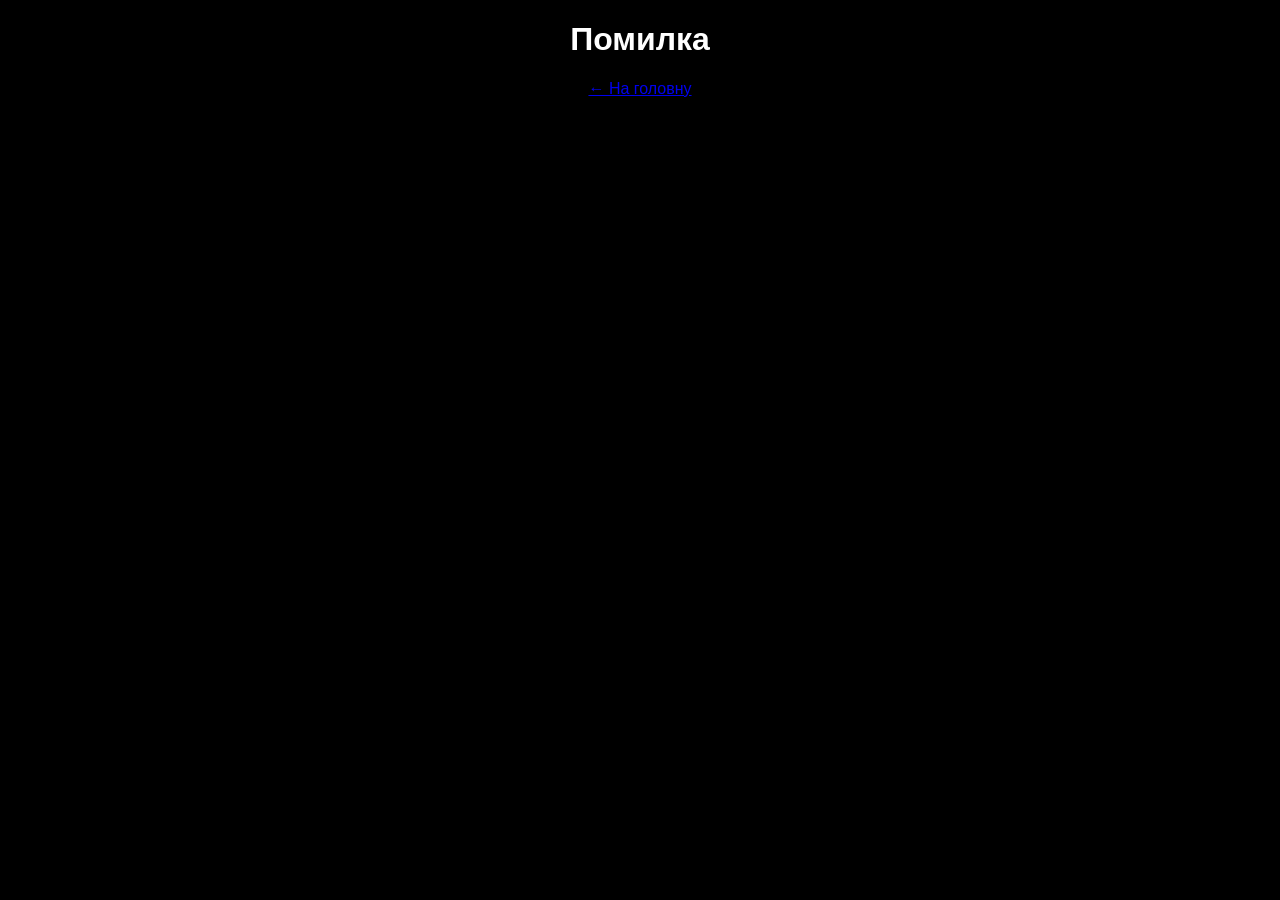
==== detail.html @ 60863867 "перша версія" ====
<!DOCTYPE html>
<html lang="uk">

<head>
    <meta charset="UTF-8">
    <meta name="viewport" content="width=device-width, initial-scale=1.0">
    <title>Zenless Zone Zero - Деталі</title>
    <link rel="stylesheet" href="style.css">
    <style>
        .agent-page {
            max-width: 1200px;
            margin: 0 auto;
            padding: 20px;
        }

        .hero-section {
            display: flex;
            gap: 40px;
            flex-wrap: wrap;
            margin-bottom: 40px;
            background: linear-gradient(135deg, #0f0f1a 0%, #08080f 100%);
            border-radius: 20px;
            padding: 30px;
            border: 1px solid #ff00ff;
        }

        .portrait-container {
            flex: 0 0 300px;
        }

        .large-portrait {
            width: 100%;
            border-radius: 20px;
            border: 3px solid #00ffff;
            box-shadow: 0 0 30px rgba(0, 255, 255, 0.4);
        }

        .stats-container {
            flex: 1;
            background: #1a1a2e;
            padding: 20px;
            border-radius: 16px;
            border: 1px solid #00ff88;
        }

        .stats-container h2 {
            color: #00ff88;
            text-align: center;
            margin-bottom: 20px;
        }

        .skills-section {
            background: #0f0f1a;
            border-radius: 20px;
            padding: 30px;
            border: 1px solid #00ffff;
            margin-bottom: 30px;
        }

        .skills-section h2 {
            color: #00ffff;
            text-align: center;
            margin-bottom: 25px;
        }

        .skill-block {
            background: #1a1a2e;
            padding: 20px;
            margin-bottom: 20px;
            border-radius: 12px;
            border-left: 5px solid #ff00ff;
        }

        .skill-block h3 {
            color: #ff00ff;
            margin-bottom: 10px;
        }

        .back-btn {
            display: inline-block;
            background: #ff00ff20;
            color: #ff00ff;
            padding: 10px 25px;
            border-radius: 40px;
            text-decoration: none;
            margin: 10px 0 20px;
            transition: all 0.3s;
            font-weight: bold;
        }

        .back-btn:hover {
            background: #ff00ff;
            color: #000;
            box-shadow: 0 0 15px #ff00ff;
        }

        .header-detail {
            display: flex;
            justify-content: space-between;
            align-items: center;
            flex-wrap: wrap;
            padding: 10px 20px;
        }

        .stat-row {
            display: flex;
            justify-content: space-between;
            padding: 8px 0;
            border-bottom: 1px solid #333;
        }

        .stat-name {
            color: #00ff88;
            font-weight: bold;
        }

        .stat-value {
            color: #ffd700;
        }
    </style>
</head>

<body id="detailBody">
    <header class="header-detail">
        <h1 id="agentName"></h1>
        <a id="backToList" class="back-btn">← Назад до списку</a>
    </header>

    <main class="agent-page">
        <section class="hero-section">
            <div class="portrait-container">
                <img id="agentImage" src="" alt="Агент" class="large-portrait">
            </div>
            <div class="stats-container">
                <h2 id="statsTitle">INFO</h2>
                <div class="stats-list" id="agentStats"></div>
            </div>
        </section>
        <section class="skills-section">
            <h2 id="skillsTitle">ОПИС</h2>
            <div id="skillsList"></div>
        </section>
        <!-- MINDSCOPES (КОНСТЕЛЯЦІЇ) -->
        <section class="mindscape-cinema-section" id="mindscapeCinemaSection" style="display: none;">
            <h2 class="cinema-title">🎬 MINDSCOPE CINEMA</h2>
            <div class="cinema-grid" id="cinemaGrid"></div>
        </section>
    </main>

    <script src="script.js"></script>
    <script>
        const urlParams = new URLSearchParams(window.location.search);
        const type = urlParams.get('type');
        const id = parseInt(urlParams.get('id'));
        // Фікс для кнопки "Назад" – повернення на ту ж вкладку
        const backBtn = document.getElementById('backToList');
        if (backBtn && type) {
            backBtn.href = `index.html?section=${type}`;
        }

        function displayItem() {
            if (!type || !id) {
                document.body.innerHTML = '<h1 style="text-align:center;">Помилка</h1><div style="text-align:center;"><a href="index.html">← На головну</a></div>';
                return;
            }

            let dataArray;
            if (type === 'agents') dataArray = agents;
            else if (type === 'wengines') dataArray = wengines;
            else if (type === 'bangboo') dataArray = bangboo;
            else if (type === 'drivediscs') dataArray = drivediscs;
            else {
                document.body.innerHTML = '<h1 style="text-align:center;">Невідомий тип</h1><div style="text-align:center;"><a href="index.html">← На головну</a></div>';
                return;
            }

            const item = dataArray.find(it => it.id === id);
            if (!item) {
                document.body.innerHTML = '<h1 style="text-align:center;">Не знайдено</h1><div style="text-align:center;"><a href="index.html">← На головну</a></div>';
                return;
            }

            // Ім'я, ранг, елемент
            let rarityClass = item.rarity === 'S' ? 'rarity-S' : (item.rarity === 'A' ? 'rarity-A' : '');
            let elementClass = '';
            if (item.element) {
                const map = { 'Ice': 'element-Ice', 'Fire': 'element-Fire', 'Electric': 'element-Electric', 'Ether': 'element-Ether', 'Physical': 'element-Physical' };
                elementClass = map[item.element] || '';
            }
            let nameHtml = item.name;
            if (item.rarity) nameHtml += ` <span class="${rarityClass}">${item.rarity}</span>`;
            if (item.element) nameHtml += ` <span class="${elementClass}">${item.element}</span>`;
            document.getElementById('agentName').innerHTML = nameHtml;
            document.getElementById('agentImage').src = item.image || 'https://via.placeholder.com/500x700?text=' + item.name;

            let statsTitle = 'INFO';
            let skillsTitle = 'ОПИС';
            let statsHtml = '';
            let skillsHtml = '';

            if (type === 'agents') {
                statsTitle = 'STATS';
                skillsTitle = '⚔️ НАВИЧКИ';
                if (item.stats) {
                    for (const [key, value] of Object.entries(item.stats)) {
                        statsHtml += `<div class="stat-row"><span class="stat-name">${key}</span><span class="stat-value">${value}</span></div>`;
                    }
                }
                if (item.skills) {
                    for (const [name, desc] of Object.entries(item.skills)) {
                        skillsHtml += `<div class="skill-block"><h3>${name}</h3><div>${desc}</div></div>`;
                    }
                }
            }
            else if (type === 'bangboo') {
                statsTitle = '📋 ІНФОРМАЦІЯ';
                skillsTitle = '🎯 НАВИЧКА';
                statsHtml = `<div class="stat-row"><span class="stat-name">Ранг</span><span class="stat-value">${item.rarity || '—'}</span></div>`;
                if (item.element) statsHtml += `<div class="stat-row"><span class="stat-name">Елемент</span><span class="stat-value">${item.element}</span></div>`;
                if (item.stats) {
                    for (const [key, value] of Object.entries(item.stats)) {
                        statsHtml += `<div class="stat-row"><span class="stat-name">${key}</span><span class="stat-value">${value}</span></div>`;
                    }
                }
                if (item.skills) {
                    if (typeof item.skills === 'string') skillsHtml = `<div class="skill-block"><p>${item.skills}</p></div>`;
                    else {
                        for (const [name, desc] of Object.entries(item.skills)) {
                            skillsHtml += `<div class="skill-block"><h3>${name}</h3><p>${desc}</p></div>`;
                        }
                    }
                }
            }
            else if (type === 'wengines') {
                statsTitle = '📊 ІНФОРМАЦІЯ';
                statsHtml = `<div class="stat-row"><span class="stat-name">Ранг</span><span class="stat-value">${item.rarity || '—'}</span></div>`;
                if (item.role) statsHtml += `<div class="stat-row"><span class="stat-name">Роль</span><span class="stat-value">${item.role}</span></div>`;

                // Показуємо всі skills як є (з HTML форматуванням)
                if (item.skills) {
                    for (const [name, desc] of Object.entries(item.skills)) {
                        skillsHtml += `<div class="skill-block"><h3>${name}</h3><div>${desc}</div></div>`;
                    }
                }
            }
            else if (type === 'drivediscs') {
                statsTitle = '📋 ІНФОРМАЦІЯ';
                skillsTitle = '🌀 ЕФЕКТИ ДИСКА';
                statsHtml = `<div class="stat-row"><span class="stat-name">Ранг</span><span class="stat-value">${item.rarity || '—'}</span></div>`;

                // Показуємо всі skills (2-Piece Set, 4-Piece Set)
                if (item.skills) {
                    for (const [name, desc] of Object.entries(item.skills)) {
                        skillsHtml += `<div class="skill-block"><h3>${name}</h3><p>${desc}</p></div>`;
                    }
                }
            }

            document.getElementById('statsTitle').innerHTML = statsTitle;
            document.getElementById('skillsTitle').innerHTML = skillsTitle;
            document.getElementById('agentStats').innerHTML = statsHtml || '<p style="color:#888;">Немає даних</p>';
            document.getElementById('skillsList').innerHTML = skillsHtml || '<p style="color:#888;">Немає даних</p>';
            // Mindscape Cinema (тільки для агентів)
            // Mindscape Cinema - попарне вирівнювання висот
            if (type === 'agents' && item.mindscapes && item.mindscapes.length === 6) {
                const cinemaSection = document.getElementById('mindscapeCinemaSection');
                const cinemaGrid = document.getElementById('cinemaGrid');
                if (cinemaSection && cinemaGrid) {
                    cinemaSection.style.display = 'block';
                    cinemaGrid.innerHTML = '';

                    // Створюємо 6 карток
                    const cards = [];
                    item.mindscapes.forEach((ms, idx) => {
                        const card = document.createElement('div');
                        card.className = 'cinema-card';
                        card.innerHTML = `
                <div class="cinema-level">MINDSCOPE ${ms.number}</div>
                <div class="cinema-name">${ms.name}</div>
                <div class="cinema-desc">${ms.desc}</div>
            `;
                        cinemaGrid.appendChild(card);
                        cards.push(card);
                    });

                    // Вирівнюємо висоту попарно: 1-2, 3-4, 5-6 (індекси 0-1, 2-3, 4-5)
                    function setPairHeights() {
                        // Скидаємо висоту перед підрахунком (щоб не накопичувалось)
                        cards.forEach(c => c.style.height = '');
                        const heights = cards.map(c => c.offsetHeight);
                        const pairs = [[0, 1], [2, 3], [4, 5]];
                        pairs.forEach(([i1, i2]) => {
                            const maxH = Math.max(heights[i1], heights[i2]);
                            cards[i1].style.height = maxH + 'px';
                            cards[i2].style.height = maxH + 'px';
                        });
                    }
                    setPairHeights();
                    window.addEventListener('load', setPairHeights);
                    setTimeout(setPairHeights, 100);
                }
            }
        }

        if (type === 'drivediscs') {
            document.getElementById('detailBody').classList.add('drivediscs-page');
        }


        displayItem();
    </script>
</body>

</html>
---- style.css ----
/* Кольори для рангів */
.rarity-S {
    color: #FFD700;
    /* золотий */
    font-weight: bold;
    text-shadow: 0 0 8px #FFD70099;
}

.rarity-A {
    color: #B266FF;
    /* фіолетовий */
    font-weight: bold;
    text-shadow: 0 0 8px #B266FF99;
}

/* Кольори для елементів */
.element-Ice {
    color: #00eaff;
    font-weight: bold;
    text-shadow: 0 0 8px #00eaff99;
}

.element-Fire {
    color: #ff3c00;
    font-weight: bold;
    text-shadow: 0 0 8px #ff3c0099;
}

.element-Electric {
    color: #00aaff;
    font-weight: bold;
    text-shadow: 0 0 8px #00aaff99;
}

.element-Ether {
    color: #b266ff;
    font-weight: bold;
    text-shadow: 0 0 8px #b266ff99;
}

.element-Physical {
    color: #ffe066;
    font-weight: bold;
    text-shadow: 0 0 8px #ffe06699;
}

body {
    font-family: Arial, sans-serif;
    margin: 0;
    padding: 0;
    background-color: #000;
    color: #fff;
    overflow-x: hidden;
}

header {
    background-color: #111;
    padding: 10px;
    text-align: center;
    border-bottom: 2px solid #ff00ff;
    /* Неон-рожевий акцент */
}

.hamburger {
    position: absolute;
    top: 10px;
    left: 10px;
    font-size: 30px;
    cursor: pointer;
    color: #00ffff;
    /* Неон-блакитний */
}

.sidebar {
    height: 100%;
    width: 0;
    position: fixed;
    z-index: 1;
    top: 0;
    left: 0;
    background-color: #222;
    overflow-x: hidden;
    transition: 0.5s;
    padding-top: 60px;
    border-right: 2px solid #00ff00;
    /* Неон-зелений */
}

.sidebar button {
    padding: 8px 8px 8px 32px;
    text-decoration: none;
    font-size: 25px;
    color: #818181;
    display: block;
    transition: 0.3s;
    background: none;
    border: none;
    cursor: pointer;
}

.sidebar button:hover {
    color: #f1f1f1;
    text-shadow: 0 0 10px #403040;
}

main {
    padding: 20px;
}

#filters {
    margin-bottom: 20px;
}

#filters select,
#filters button {
    background-color: #333;
    color: #fff;
    border: 1px solid #00ffff;
    padding: 5px;
    margin-right: 10px;
}

.grid {
    display: grid;
    grid-template-columns: repeat(auto-fill, minmax(200px, 1fr));
    gap: 20px;
}

.card {
    background-color: #111;
    border: 1px solid #ff00ff;
    padding: 10px;
    text-align: center;
    cursor: pointer;
    transition: transform 0.3s, box-shadow 0.3s;
}

.card:hover {
    transform: scale(1.05);
    box-shadow: 0 0 20px #00ff00;
}

.card h3 {
    color: #00ffff;
}

.card p {
    color: #fff;
}

.close:hover,
.close:focus {
    color: #fff;
    text-decoration: none;
    cursor: pointer;
}

.agent-stats p {
    margin: 10px 0;
    font-size: 1.1em;
}

.modal-right h2 {
    color: #00ffff;
    text-align: center;
    border-bottom: 2px solid #ff00ff;
    padding-bottom: 10px;
    margin-bottom: 20px;
}

/* Адаптивність для телефонів */
@media (max-width: 768px) {
    .modal-body {
        flex-direction: column;
    }

    .agent-portrait {
        max-width: 100%;
    }
}

/* Блоки навичок */
#modalSkills .skill {
    background: #1e1e1e;
    padding: 18px;
    margin-bottom: 18px;
    border-radius: 10px;
    border-left: 6px solid #00ff88;
}

#modalSkills .skill h4 {
    color: #ff00ff;
    margin: 0 0 10px 0;
    font-size: 1.3em;
}

/* На маленьких екранах (телефони) — стаємо в стовпчик */
@media (max-width: 850px) {
    .modal-body {
        flex-direction: column;
        min-height: auto;
    }

    .modal-left {
        flex: 0 0 auto;
        border-right: none;
        border-bottom: 1px solid #333;
    }

    .modal-right {
        padding: 20px;
    }
}

/* Кольори елементів Zenless Zone Zero */
.element-fire {
    color: #f01111;
    font-weight: bold;
    text-shadow: 0 0 8px #f0111199;
    text-decoration: none !important;
}

.element-ice {
    color: #2ccdfe;
    font-weight: bold;
    text-shadow: 0 0 8px #2ccdfe99;
}

.element-electric {
    color: #00aaff;
    font-weight: bold;
    text-shadow: 0 0 8px #00aaff99;
}

.element-ether {
    color: #b266ff;
    font-weight: bold;
    text-shadow: 0 0 8px #b266ff99;
}

.element-physical {
    color: #ffe066;
    font-weight: bold;
    text-shadow: 0 0 8px #ffe06699;
}

.element-wind {
    color: #00ffd5;
    font-weight: bold;
    text-shadow: 0 0 8px #00ffd599;
}

/* Якщо хочеш ще підкреслення */
.element-fire {
    text-decoration: underline;
}

.agent-base-stats {
    background: #1a1a1a;
    padding: 15px;
    border-radius: 10px;
    border: 1px solid #00ffff;
    margin-top: 15px;
}

.agent-base-stats h4 {
    color: #00ffff;
    margin: 0 0 12px 0;
    text-align: center;
    border-bottom: 1px solid #333;
    padding-bottom: 8px;
}

.agent-base-stats p {
    margin: 8px 0;
    font-size: 1.05em;
}

/* Повністю ховаємо блок характеристик, коли він порожній */
#modalBaseStats:empty {
    display: none;
}

/* ========== НОВИЙ СТИЛЬ КНОПОК ФІЛЬТРІВ (КОЖНА ОКРЕМО) ========== */

/* ВСІ кнопки фільтрів - базовий стиль (чорні з зеленою обводкою) */
select,
.green-select,
.filter-btn,
.faction-btn,
.filter-btn-green,
#elementButtons button,
#roleButtons button,
.factions-grid button {
    background-color: #000000 !important;
    border: 2px solid #00ff88 !important;
    border-radius: 40px !important;
    padding: 8px 20px !important;
    color: #00ff88 !important;
    font-weight: bold !important;
    cursor: pointer;
    transition: all 0.2s ease-in-out !important;
    font-family: inherit;
}

/* ПРИ НАВЕДЕННІ ТІЛЬКИ НА КОНКРЕТНУ КНОПКУ - вона стає зеленою */
select:hover,
.green-select:hover,
.filter-btn:hover,
.faction-btn:hover,
.filter-btn-green:hover,
#elementButtons button:hover,
#roleButtons button:hover,
.factions-grid button:hover {
    background-color: #00ff88 !important;
    color: #000000 !important;
    border-color: #00ff88 !important;
    box-shadow: 0 0 12px rgba(0, 255, 136, 0.6) !important;
}

/* АКТИВНА/ВИБРАНА кнопка - теж зелена */
select.active,
.green-select.active,
.filter-btn.active,
.faction-btn.active,
.filter-btn-green.active,
#elementButtons button.active,
#roleButtons button.active,
.factions-grid button.active {
    background-color: #00ff88 !important;
    color: #000000 !important;
    border-color: #00ff88 !important;
    box-shadow: 0 0 12px rgba(0, 255, 136, 0.6) !important;
}

/* ДОДАТКОВО: гарантуємо, що контейнери не впливають на кнопки */
#elementButtons,
#roleButtons,
.factions-grid,
.filter-group {
    display: flex;
    flex-wrap: wrap;
    gap: 12px;
}

/* Забороняємо фону контейнера впливати на кнопки */
#elementButtons:hover button:not(:hover),
#roleButtons:hover button:not(:hover),
.factions-grid:hover button:not(:hover) {
    background-color: #000000 !important;
    color: #00ff88 !important;
}

/* ========== СТИЛІ ДЛЯ СТОРІНКИ ДЕТАЛЕЙ (detail.html) ========== */
.agent-page {
    max-width: 1200px;
    margin: 0 auto;
    padding: 20px;
}

.hero-section {
    display: flex;
    gap: 40px;
    flex-wrap: wrap;
    margin-bottom: 40px;
    background: linear-gradient(135deg, #0f0f1a 0%, #08080f 100%);
    border-radius: 20px;
    padding: 30px;
    border: 1px solid #ff00ff;
}

.portrait-container {
    flex: 0 0 300px;
}

.large-portrait {
    width: 100%;
    border-radius: 20px;
    border: 3px solid #00ffff;
    box-shadow: 0 0 30px rgba(0, 255, 255, 0.4);
}

.stats-container {
    flex: 1;
    background: #1a1a2e;
    padding: 20px;
    border-radius: 16px;
    border: 1px solid #00ff88;
}

.stats-container h2 {
    color: #00ff88;
    text-align: center;
    margin-bottom: 20px;
}

.stats-list p {
    padding: 8px 0;
    border-bottom: 1px solid #333;
    font-size: 1.1em;
}

.skills-section {
    background: #0f0f1a;
    border-radius: 20px;
    padding: 30px;
    border: 1px solid #00ffff;
}

.skills-section h2 {
    color: #00ffff;
    text-align: center;
    margin-bottom: 25px;
}

.skill-block {
    background: #1a1a2e;
    padding: 20px;
    margin-bottom: 20px;
    border-radius: 12px;
    border-left: 5px solid #ff00ff;
}

.skill-block h3 {
    color: #ff00ff;
    margin-bottom: 10px;
}

.back-btn {
    display: inline-block;
    background: #ff00ff20;
    color: #ff00ff;
    padding: 8px 20px;
    border-radius: 30px;
    text-decoration: none;
    margin-top: 10px;
    transition: all 0.3s;
}

.back-btn:hover {
    background: #ff00ff;
    color: #000;
    box-shadow: 0 0 15px #ff00ff;
}

/* Ховаємо зелений квадрат (stats-container) тільки для драйв-дисків */
.drivediscs-page .stats-container {
    display: none;
}

/* Прибираємо тільки зовнішні рамки */
.large-portrait,
.stats-container,
.skills-section {
    border: none !important;
    box-shadow: none !important;
}

/* Залишаємо внутрішні лінії в статах */
.stat-row {
    border-bottom: 1px solid #333;
}

/* ========== ОЧИЩЕННЯ СТОРІНКИ ДЕТАЛЕЙ ========== */

/* Прибираємо всі зовнішні рамки */
.large-portrait,
.stats-container,
.skills-section,
.hero-section {
    border: none !important;
    box-shadow: none !important;
}

/* Прибираємо подвійний фон у навичках */
.skills-section {
    background: transparent !important;
}

/* Фон для блоків навичок залишаємо, але без рамок */
.skill-block {
    background: #1a1a2e !important;
    border-left: none !important;
    border-radius: 12px !important;
}

/* Додаємо розділову лінію між верхом і низом */
.hero-section {
    border-bottom: 2px solid #ff00ff !important;
    margin-bottom: 30px !important;
    border-radius: 20px 20px 0 0 !important;
}

/* ========== ВИДІЛЕННЯ СЛІВ ЖИРНИМ БІЛИМ ========== */
.highlight-white {
    color: #ffffff !important;
    font-weight: bold !important;
}

/* MINDSCOPE CINEMA (СТАТИЧНІ КАРТКИ) */
.mindscape-cinema-section {
    background: #0f0f1a;
    border-radius: 20px;
    padding: 25px;
    margin-top: 40px;
    border: 1px solid #ffd70020;
}

.cinema-title {
    color: #ffd700;
    text-align: center;
    font-size: 1.6em;
    letter-spacing: 2px;
    margin-bottom: 25px;
    text-shadow: 0 0 8px #ffd70066;
}

.cinema-card {
    background: #1a1a2e;
    border-radius: 12px;
    padding: 15px;
    border-left: 4px solid #ffd700;
    transition: all 0.2s ease;
}

.cinema-card:hover {
    background: #222240;
    transform: translateY(-2px);
}

.cinema-level {
    color: #ffd700;
    font-size: 0.8em;
    font-weight: bold;
    letter-spacing: 1px;
    margin-bottom: 8px;
    opacity: 0.8;
}

.cinema-name {
    color: #00ffff;
    font-size: 1.1em;
    font-weight: bold;
    margin-bottom: 8px;
}

.cinema-desc {
    color: #aaa;
    font-size: 0.85em;
    line-height: 1.4;
}

@media (max-width: 768px) {
    .cinema-grid {
        flex-direction: column !important;
    }
}

/* ========== ВИРІВНЮВАННЯ КАРТОК КОНСТЕЛЯЦІЙ ========== */
.mindscape-cinema-section .cinema-grid {
    display: flex;
    gap: 20px;
    justify-content: space-between;
    align-items: stretch;
}

.cinema-grid>div {
    display: flex;
    flex-direction: column;
    gap: 15px;
    flex: 1;
}

.cinema-card {
    background: #1a1a2e;
    border-radius: 12px;
    padding: 15px;
    border-left: 4px solid #ffd700;
    transition: all 0.2s ease;
    height: 100%;
    display: flex;
    flex-direction: column;
}

.cinema-desc {
    color: #f0f0f0 !important;
    /* яскраво-білий замість сірого */
    font-size: 0.85em;
    line-height: 1.4;
    flex: 1;
}

/* Картки мають однакову ширину, висоту задасть JS */
.cinema-card {
    background: #1a1a2e;
    border-radius: 12px;
    padding: 15px;
    border-left: 4px solid #ffd700;
    display: flex;
    flex-direction: column;
    width: 100%;
    box-sizing: border-box;
    transition: all 0.2s ease;
}

.cinema-card:hover {
    background: #222240;
    transform: translateY(-2px);
}

.cinema-level {
    color: #ffd700;
    font-size: 0.8em;
    font-weight: bold;
    margin-bottom: 8px;
}

.cinema-name {
    color: #00ffff;
    font-size: 1.1em;
    font-weight: bold;
    margin-bottom: 8px;
}

.cinema-desc {
    color: #ffffff;
    font-size: 0.85em;
    line-height: 1.4;
    flex-grow: 1;
}

/* ========== MINDSCOPE CINEMA - ДВІ КОЛОНКИ ========== */
.cinema-grid,
#cinemaGrid {
    display: grid;
    grid-template-columns: repeat(2, 1fr);
    gap: 20px;
    align-items: stretch;
}

.cinema-card {
    background: #1a1a2e;
    border-radius: 12px;
    padding: 15px;
    border-left: 4px solid #ffd700;
    width: 100%;
    box-sizing: border-box;
    transition: all 0.2s ease;
    display: flex;
    flex-direction: column;
    height: 100%;
    /* Вирівнює висоту в рядку */
}

.cinema-card:hover {
    background: #222240;
    transform: translateY(-2px);
}

.cinema-level {
    color: #ffd700;
    font-size: 0.8em;
    font-weight: bold;
    margin-bottom: 8px;
}

.cinema-name {
    color: #00ffff;
    font-size: 1.1em;
    font-weight: bold;
    margin-bottom: 8px;
}

.cinema-desc {
    color: #ffffff;
    font-size: 0.85em;
    line-height: 1.4;
}

/* ========== СТИЛЬ НАВИЧОК ЯК НА GACHABASE (СМУЖКА ЗВЕРХУ) ========== */
.skill-block {
    background: #1a1a2e;
    border-radius: 12px;
    padding: 16px 20px;
    margin-bottom: 24px;
    border-top: 4px solid #ff00ff;
    /* жирна смужка зверху, а не зліва */
    transition: all 0.2s ease;
}

.skill-block h3 {
    color: #ff00ff;
    font-size: 1.2rem;
    font-weight: bold;
    margin: 0 0 12px 0;
    letter-spacing: 0.5px;
}

.skill-block p,
.skill-block div {
    color: #e0e0e0;
    font-size: 0.95rem;
    line-height: 1.5;
    margin: 0;
}

/* Ефект при наведенні (необов'язково) */
.skill-block:hover {
    background: #222240;
    transform: translateY(-2px);
}
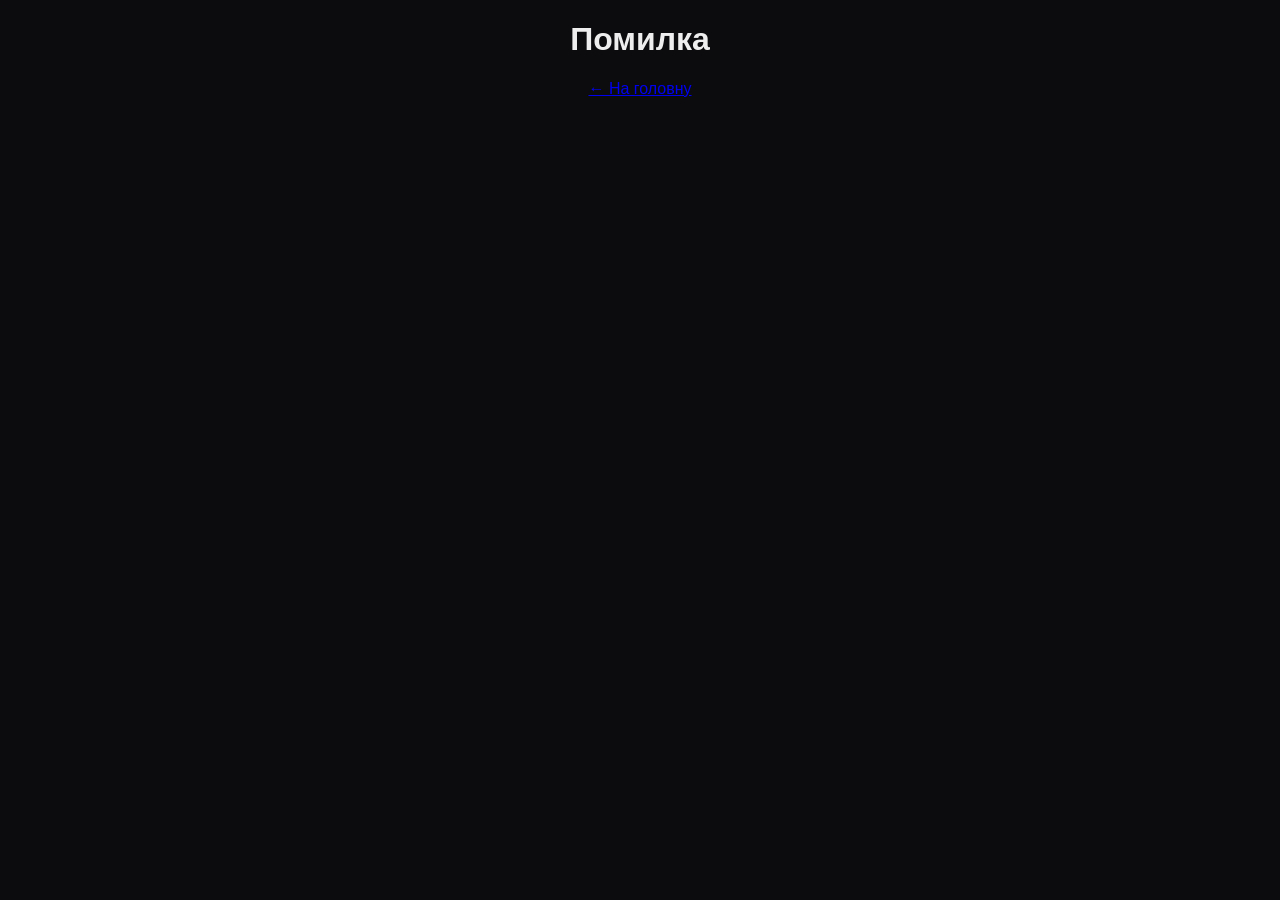
==== commit 042c45b9: "Add files via upload" ====
--- a/detail.html
+++ b/detail.html
@@ -6,123 +6,12 @@
     <meta name="viewport" content="width=device-width, initial-scale=1.0">
     <title>Zenless Zone Zero - Деталі</title>
     <link rel="stylesheet" href="style.css">
-    <style>
-        .agent-page {
-            max-width: 1200px;
-            margin: 0 auto;
-            padding: 20px;
-        }
-
-        .hero-section {
-            display: flex;
-            gap: 40px;
-            flex-wrap: wrap;
-            margin-bottom: 40px;
-            background: linear-gradient(135deg, #0f0f1a 0%, #08080f 100%);
-            border-radius: 20px;
-            padding: 30px;
-            border: 1px solid #ff00ff;
-        }
-
-        .portrait-container {
-            flex: 0 0 300px;
-        }
-
-        .large-portrait {
-            width: 100%;
-            border-radius: 20px;
-            border: 3px solid #00ffff;
-            box-shadow: 0 0 30px rgba(0, 255, 255, 0.4);
-        }
-
-        .stats-container {
-            flex: 1;
-            background: #1a1a2e;
-            padding: 20px;
-            border-radius: 16px;
-            border: 1px solid #00ff88;
-        }
-
-        .stats-container h2 {
-            color: #00ff88;
-            text-align: center;
-            margin-bottom: 20px;
-        }
-
-        .skills-section {
-            background: #0f0f1a;
-            border-radius: 20px;
-            padding: 30px;
-            border: 1px solid #00ffff;
-            margin-bottom: 30px;
-        }
-
-        .skills-section h2 {
-            color: #00ffff;
-            text-align: center;
-            margin-bottom: 25px;
-        }
-
-        .skill-block {
-            background: #1a1a2e;
-            padding: 20px;
-            margin-bottom: 20px;
-            border-radius: 12px;
-            border-left: 5px solid #ff00ff;
-        }
-
-        .skill-block h3 {
-            color: #ff00ff;
-            margin-bottom: 10px;
-        }
-
-        .back-btn {
-            display: inline-block;
-            background: #ff00ff20;
-            color: #ff00ff;
-            padding: 10px 25px;
-            border-radius: 40px;
-            text-decoration: none;
-            margin: 10px 0 20px;
-            transition: all 0.3s;
-            font-weight: bold;
-        }
-
-        .back-btn:hover {
-            background: #ff00ff;
-            color: #000;
-            box-shadow: 0 0 15px #ff00ff;
-        }
-
-        .header-detail {
-            display: flex;
-            justify-content: space-between;
-            align-items: center;
-            flex-wrap: wrap;
-            padding: 10px 20px;
-        }
-
-        .stat-row {
-            display: flex;
-            justify-content: space-between;
-            padding: 8px 0;
-            border-bottom: 1px solid #333;
-        }
-
-        .stat-name {
-            color: #00ff88;
-            font-weight: bold;
-        }
-
-        .stat-value {
-            color: #ffd700;
-        }
-    </style>
 </head>
 
 <body id="detailBody">
-    <header class="header-detail">
-        <h1 id="agentName"></h1>
+    <header class="header-detail"
+        style="display: flex; justify-content: space-between; align-items: center; flex-wrap: wrap;">
+        <h1 id="agentName" style="margin: 0;"></h1>
         <a id="backToList" class="back-btn">← Назад до списку</a>
     </header>
 
@@ -134,13 +23,13 @@
             <div class="stats-container">
                 <h2 id="statsTitle">INFO</h2>
                 <div class="stats-list" id="agentStats"></div>
+                <div id="wengineEffect" style="margin-top: 20px;"></div>
             </div>
         </section>
-        <section class="skills-section">
+        <section class="skills-section" id="skillsSection">
             <h2 id="skillsTitle">ОПИС</h2>
             <div id="skillsList"></div>
         </section>
-        <!-- MINDSCOPES (КОНСТЕЛЯЦІЇ) -->
         <section class="mindscape-cinema-section" id="mindscapeCinemaSection" style="display: none;">
             <h2 class="cinema-title">🎬 MINDSCOPE CINEMA</h2>
             <div class="cinema-grid" id="cinemaGrid"></div>
@@ -152,7 +41,7 @@
         const urlParams = new URLSearchParams(window.location.search);
         const type = urlParams.get('type');
         const id = parseInt(urlParams.get('id'));
-        // Фікс для кнопки "Назад" – повернення на ту ж вкладку
+
         const backBtn = document.getElementById('backToList');
         if (backBtn && type) {
             backBtn.href = `index.html?section=${type}`;
@@ -197,6 +86,10 @@
             let skillsTitle = 'ОПИС';
             let statsHtml = '';
             let skillsHtml = '';
+            let wengineEffectHtml = '';
+
+            const skillsSection = document.getElementById('skillsSection');
+            const wengineEffectDiv = document.getElementById('wengineEffect');
 
             if (type === 'agents') {
                 statsTitle = 'STATS';
@@ -211,6 +104,8 @@
                         skillsHtml += `<div class="skill-block"><h3>${name}</h3><div>${desc}</div></div>`;
                     }
                 }
+                skillsSection.style.display = 'block';
+                wengineEffectDiv.style.display = 'none';
             }
             else if (type === 'bangboo') {
                 statsTitle = '📋 ІНФОРМАЦІЯ';
@@ -230,62 +125,73 @@
                         }
                     }
                 }
+                skillsSection.style.display = 'block';
+                wengineEffectDiv.style.display = 'none';
             }
             else if (type === 'wengines') {
-                statsTitle = '📊 ІНФОРМАЦІЯ';
-                statsHtml = `<div class="stat-row"><span class="stat-name">Ранг</span><span class="stat-value">${item.rarity || '—'}</span></div>`;
-                if (item.role) statsHtml += `<div class="stat-row"><span class="stat-name">Роль</span><span class="stat-value">${item.role}</span></div>`;
-
-                // Показуємо всі skills як є (з HTML форматуванням)
+                statsTitle = '📊 STATS & EFFECT';
+                if (item.stats && Object.keys(item.stats).length > 0) {
+                    for (const [key, value] of Object.entries(item.stats)) {
+                        statsHtml += `<div class="stat-row"><span class="stat-name">${key}</span><span class="stat-value">${value}</span></div>`;
+                    }
+                } else {
+                    statsHtml = '<p style="color:#888;">Немає даних</p>';
+                }
                 if (item.skills) {
                     for (const [name, desc] of Object.entries(item.skills)) {
-                        skillsHtml += `<div class="skill-block"><h3>${name}</h3><div>${desc}</div></div>`;
-                    }
+                        wengineEffectHtml += `<div class="skill-block"><h3>${name}</h3><div>${desc}</div></div>`;
+                    }
+                }
+                skillsSection.style.display = 'none';
+                wengineEffectDiv.style.display = 'block';
+                if (item.role) {
+                    const agentNameElem = document.getElementById('agentName');
+                    agentNameElem.innerHTML += ` <span style="color: var(--accent); font-weight: 600; font-size: inherit;">${item.role}</span>`;
                 }
             }
             else if (type === 'drivediscs') {
-                statsTitle = '📋 ІНФОРМАЦІЯ';
-                skillsTitle = '🌀 ЕФЕКТИ ДИСКА';
-                statsHtml = `<div class="stat-row"><span class="stat-name">Ранг</span><span class="stat-value">${item.rarity || '—'}</span></div>`;
-
-                // Показуємо всі skills (2-Piece Set, 4-Piece Set)
+                // Драйв-диски: ефекти показуємо в правій колонці (stats-container), а окрему секцію ховаємо
+                statsTitle = '🌀 ЕФЕКТИ ДИСКА';
+                skillsTitle = '';
+                statsHtml = '';
                 if (item.skills) {
                     for (const [name, desc] of Object.entries(item.skills)) {
-                        skillsHtml += `<div class="skill-block"><h3>${name}</h3><p>${desc}</p></div>`;
-                    }
-                }
+                        statsHtml += `<div class="skill-block"><h3>${name}</h3><p>${desc}</p></div>`;
+                    }
+                } else {
+                    statsHtml = '<p style="color:#888;">Ефекти відсутні</p>';
+                }
+                skillsHtml = ''; // нічого в нижній секції
+                skillsSection.style.display = 'none';
+                wengineEffectDiv.style.display = 'none';
             }
 
             document.getElementById('statsTitle').innerHTML = statsTitle;
             document.getElementById('skillsTitle').innerHTML = skillsTitle;
             document.getElementById('agentStats').innerHTML = statsHtml || '<p style="color:#888;">Немає даних</p>';
-            document.getElementById('skillsList').innerHTML = skillsHtml || '<p style="color:#888;">Немає даних</p>';
+            document.getElementById('skillsList').innerHTML = skillsHtml || '';
+            if (wengineEffectDiv) wengineEffectDiv.innerHTML = wengineEffectHtml;
+
             // Mindscape Cinema (тільки для агентів)
-            // Mindscape Cinema - попарне вирівнювання висот
             if (type === 'agents' && item.mindscapes && item.mindscapes.length === 6) {
                 const cinemaSection = document.getElementById('mindscapeCinemaSection');
                 const cinemaGrid = document.getElementById('cinemaGrid');
                 if (cinemaSection && cinemaGrid) {
                     cinemaSection.style.display = 'block';
                     cinemaGrid.innerHTML = '';
-
-                    // Створюємо 6 карток
                     const cards = [];
-                    item.mindscapes.forEach((ms, idx) => {
+                    item.mindscapes.forEach((ms) => {
                         const card = document.createElement('div');
                         card.className = 'cinema-card';
                         card.innerHTML = `
-                <div class="cinema-level">MINDSCOPE ${ms.number}</div>
-                <div class="cinema-name">${ms.name}</div>
-                <div class="cinema-desc">${ms.desc}</div>
-            `;
+                            <div class="cinema-level">MINDSCOPE ${ms.number}</div>
+                            <div class="cinema-name">${ms.name}</div>
+                            <div class="cinema-desc">${ms.desc}</div>
+                        `;
                         cinemaGrid.appendChild(card);
                         cards.push(card);
                     });
-
-                    // Вирівнюємо висоту попарно: 1-2, 3-4, 5-6 (індекси 0-1, 2-3, 4-5)
                     function setPairHeights() {
-                        // Скидаємо висоту перед підрахунком (щоб не накопичувалось)
                         cards.forEach(c => c.style.height = '');
                         const heights = cards.map(c => c.offsetHeight);
                         const pairs = [[0, 1], [2, 3], [4, 5]];
@@ -306,7 +212,6 @@
             document.getElementById('detailBody').classList.add('drivediscs-page');
         }
 
-
         displayItem();
     </script>
 </body>
--- a/style.css
+++ b/style.css
@@ -1,125 +1,132 @@
-/* Кольори для рангів */
-.rarity-S {
-    color: #FFD700;
-    /* золотий */
-    font-weight: bold;
-    text-shadow: 0 0 8px #FFD70099;
-}
-
-.rarity-A {
-    color: #B266FF;
-    /* фіолетовий */
-    font-weight: bold;
-    text-shadow: 0 0 8px #B266FF99;
-}
-
-/* Кольори для елементів */
-.element-Ice {
-    color: #00eaff;
-    font-weight: bold;
-    text-shadow: 0 0 8px #00eaff99;
-}
-
-.element-Fire {
-    color: #ff3c00;
-    font-weight: bold;
-    text-shadow: 0 0 8px #ff3c0099;
-}
-
-.element-Electric {
-    color: #00aaff;
-    font-weight: bold;
-    text-shadow: 0 0 8px #00aaff99;
-}
-
-.element-Ether {
-    color: #b266ff;
-    font-weight: bold;
-    text-shadow: 0 0 8px #b266ff99;
-}
-
-.element-Physical {
-    color: #ffe066;
-    font-weight: bold;
-    text-shadow: 0 0 8px #ffe06699;
+/* ========== НОВА ПАЛІТРА (тепла темна + м'який зелений) ========== */
+:root {
+    --bg-primary: #0c0c0e;
+    --bg-secondary: #141417;
+    --bg-tertiary: #1e1e22;
+    --border: #2a2a2f;
+    --accent: #5abf8a;
+    --accent-dark: #3d9b6a;
+    --text-primary: #eeeeee;
+    --text-secondary: #a8a8b2;
+    --text-gold: #d4b85a;
+    --text-purple: #b87cd4;
+}
+
+* {
+    box-sizing: border-box;
 }
 
 body {
-    font-family: Arial, sans-serif;
+    font-family: 'Inter', 'Segoe UI', Arial, sans-serif;
     margin: 0;
     padding: 0;
-    background-color: #000;
-    color: #fff;
+    background-color: var(--bg-primary);
+    color: var(--text-primary);
     overflow-x: hidden;
 }
 
+/* Хедер */
 header {
-    background-color: #111;
-    padding: 10px;
+    background-color: var(--bg-secondary);
+    padding: 16px;
     text-align: center;
-    border-bottom: 2px solid #ff00ff;
-    /* Неон-рожевий акцент */
-}
-
+    border-bottom: 1px solid var(--border);
+}
+
+header h1 {
+    margin: 0;
+    font-size: 1.8rem;
+    font-weight: 500;
+    letter-spacing: 1px;
+}
+
+/* Гамбургер */
 .hamburger {
     position: absolute;
-    top: 10px;
-    left: 10px;
-    font-size: 30px;
-    cursor: pointer;
-    color: #00ffff;
-    /* Неон-блакитний */
-}
-
+    top: 15px;
+    left: 20px;
+    font-size: 28px;
+    cursor: pointer;
+    color: var(--text-secondary);
+    transition: color 0.2s;
+}
+
+.hamburger:hover {
+    color: var(--accent);
+}
+
+/* Сайдбар */
 .sidebar {
     height: 100%;
     width: 0;
     position: fixed;
-    z-index: 1;
+    z-index: 100;
     top: 0;
     left: 0;
-    background-color: #222;
+    background-color: var(--bg-secondary);
     overflow-x: hidden;
-    transition: 0.5s;
+    transition: 0.3s;
     padding-top: 60px;
-    border-right: 2px solid #00ff00;
-    /* Неон-зелений */
+    border-right: 1px solid var(--border);
 }
 
 .sidebar button {
-    padding: 8px 8px 8px 32px;
-    text-decoration: none;
-    font-size: 25px;
-    color: #818181;
+    padding: 12px 24px;
+    font-size: 1.2rem;
+    color: var(--text-secondary);
     display: block;
-    transition: 0.3s;
     background: none;
     border: none;
-    cursor: pointer;
+    width: 100%;
+    text-align: left;
+    cursor: pointer;
+    transition: all 0.2s;
 }
 
 .sidebar button:hover {
-    color: #f1f1f1;
-    text-shadow: 0 0 10px #403040;
-}
-
+    color: var(--accent);
+    background-color: var(--bg-tertiary);
+}
+
+/* Основний контент */
 main {
-    padding: 20px;
-}
-
+    padding: 24px;
+    max-width: 1400px;
+    margin: 0 auto;
+}
+
+/* Фільтри */
 #filters {
-    margin-bottom: 20px;
-}
-
-#filters select,
-#filters button {
-    background-color: #333;
-    color: #fff;
-    border: 1px solid #00ffff;
-    padding: 5px;
-    margin-right: 10px;
-}
-
+    background-color: var(--bg-secondary);
+    padding: 16px 24px;
+    border-radius: 12px;
+    margin-bottom: 32px;
+    border: 1px solid var(--border);
+}
+
+#filters h2 {
+    margin-top: 0;
+    margin-bottom: 16px;
+    font-size: 1.2rem;
+    font-weight: 500;
+    color: var(--text-secondary);
+}
+
+#filters select {
+    background-color: var(--bg-tertiary);
+    color: var(--text-primary);
+    border: 1px solid var(--border);
+    padding: 8px 12px;
+    border-radius: 8px;
+    margin-right: 12px;
+    cursor: pointer;
+}
+
+#filters select:hover {
+    border-color: var(--accent);
+}
+
+/* Сітка карток */
 .grid {
     display: grid;
     grid-template-columns: repeat(auto-fill, minmax(200px, 1fr));
@@ -127,231 +134,34 @@
 }
 
 .card {
-    background-color: #111;
-    border: 1px solid #ff00ff;
-    padding: 10px;
+    background-color: var(--bg-secondary);
+    border-radius: 16px;
+    padding: 16px;
     text-align: center;
     cursor: pointer;
-    transition: transform 0.3s, box-shadow 0.3s;
+    transition: transform 0.2s, box-shadow 0.2s;
+    border: 1px solid var(--border);
 }
 
 .card:hover {
-    transform: scale(1.05);
-    box-shadow: 0 0 20px #00ff00;
+    transform: translateY(-4px);
+    box-shadow: 0 12px 20px rgba(0, 0, 0, 0.4);
+    border-color: var(--accent);
 }
 
 .card h3 {
-    color: #00ffff;
+    margin: 12px 0 8px;
+    font-size: 1.1rem;
+    font-weight: 600;
 }
 
 .card p {
-    color: #fff;
-}
-
-.close:hover,
-.close:focus {
-    color: #fff;
-    text-decoration: none;
-    cursor: pointer;
-}
-
-.agent-stats p {
-    margin: 10px 0;
-    font-size: 1.1em;
-}
-
-.modal-right h2 {
-    color: #00ffff;
-    text-align: center;
-    border-bottom: 2px solid #ff00ff;
-    padding-bottom: 10px;
-    margin-bottom: 20px;
-}
-
-/* Адаптивність для телефонів */
-@media (max-width: 768px) {
-    .modal-body {
-        flex-direction: column;
-    }
-
-    .agent-portrait {
-        max-width: 100%;
-    }
-}
-
-/* Блоки навичок */
-#modalSkills .skill {
-    background: #1e1e1e;
-    padding: 18px;
-    margin-bottom: 18px;
-    border-radius: 10px;
-    border-left: 6px solid #00ff88;
-}
-
-#modalSkills .skill h4 {
-    color: #ff00ff;
-    margin: 0 0 10px 0;
-    font-size: 1.3em;
-}
-
-/* На маленьких екранах (телефони) — стаємо в стовпчик */
-@media (max-width: 850px) {
-    .modal-body {
-        flex-direction: column;
-        min-height: auto;
-    }
-
-    .modal-left {
-        flex: 0 0 auto;
-        border-right: none;
-        border-bottom: 1px solid #333;
-    }
-
-    .modal-right {
-        padding: 20px;
-    }
-}
-
-/* Кольори елементів Zenless Zone Zero */
-.element-fire {
-    color: #f01111;
-    font-weight: bold;
-    text-shadow: 0 0 8px #f0111199;
-    text-decoration: none !important;
-}
-
-.element-ice {
-    color: #2ccdfe;
-    font-weight: bold;
-    text-shadow: 0 0 8px #2ccdfe99;
-}
-
-.element-electric {
-    color: #00aaff;
-    font-weight: bold;
-    text-shadow: 0 0 8px #00aaff99;
-}
-
-.element-ether {
-    color: #b266ff;
-    font-weight: bold;
-    text-shadow: 0 0 8px #b266ff99;
-}
-
-.element-physical {
-    color: #ffe066;
-    font-weight: bold;
-    text-shadow: 0 0 8px #ffe06699;
-}
-
-.element-wind {
-    color: #00ffd5;
-    font-weight: bold;
-    text-shadow: 0 0 8px #00ffd599;
-}
-
-/* Якщо хочеш ще підкреслення */
-.element-fire {
-    text-decoration: underline;
-}
-
-.agent-base-stats {
-    background: #1a1a1a;
-    padding: 15px;
-    border-radius: 10px;
-    border: 1px solid #00ffff;
-    margin-top: 15px;
-}
-
-.agent-base-stats h4 {
-    color: #00ffff;
-    margin: 0 0 12px 0;
-    text-align: center;
-    border-bottom: 1px solid #333;
-    padding-bottom: 8px;
-}
-
-.agent-base-stats p {
-    margin: 8px 0;
-    font-size: 1.05em;
-}
-
-/* Повністю ховаємо блок характеристик, коли він порожній */
-#modalBaseStats:empty {
-    display: none;
-}
-
-/* ========== НОВИЙ СТИЛЬ КНОПОК ФІЛЬТРІВ (КОЖНА ОКРЕМО) ========== */
-
-/* ВСІ кнопки фільтрів - базовий стиль (чорні з зеленою обводкою) */
-select,
-.green-select,
-.filter-btn,
-.faction-btn,
-.filter-btn-green,
-#elementButtons button,
-#roleButtons button,
-.factions-grid button {
-    background-color: #000000 !important;
-    border: 2px solid #00ff88 !important;
-    border-radius: 40px !important;
-    padding: 8px 20px !important;
-    color: #00ff88 !important;
-    font-weight: bold !important;
-    cursor: pointer;
-    transition: all 0.2s ease-in-out !important;
-    font-family: inherit;
-}
-
-/* ПРИ НАВЕДЕННІ ТІЛЬКИ НА КОНКРЕТНУ КНОПКУ - вона стає зеленою */
-select:hover,
-.green-select:hover,
-.filter-btn:hover,
-.faction-btn:hover,
-.filter-btn-green:hover,
-#elementButtons button:hover,
-#roleButtons button:hover,
-.factions-grid button:hover {
-    background-color: #00ff88 !important;
-    color: #000000 !important;
-    border-color: #00ff88 !important;
-    box-shadow: 0 0 12px rgba(0, 255, 136, 0.6) !important;
-}
-
-/* АКТИВНА/ВИБРАНА кнопка - теж зелена */
-select.active,
-.green-select.active,
-.filter-btn.active,
-.faction-btn.active,
-.filter-btn-green.active,
-#elementButtons button.active,
-#roleButtons button.active,
-.factions-grid button.active {
-    background-color: #00ff88 !important;
-    color: #000000 !important;
-    border-color: #00ff88 !important;
-    box-shadow: 0 0 12px rgba(0, 255, 136, 0.6) !important;
-}
-
-/* ДОДАТКОВО: гарантуємо, що контейнери не впливають на кнопки */
-#elementButtons,
-#roleButtons,
-.factions-grid,
-.filter-group {
-    display: flex;
-    flex-wrap: wrap;
-    gap: 12px;
-}
-
-/* Забороняємо фону контейнера впливати на кнопки */
-#elementButtons:hover button:not(:hover),
-#roleButtons:hover button:not(:hover),
-.factions-grid:hover button:not(:hover) {
-    background-color: #000000 !important;
-    color: #00ff88 !important;
-}
-
-/* ========== СТИЛІ ДЛЯ СТОРІНКИ ДЕТАЛЕЙ (detail.html) ========== */
+    margin: 6px 0;
+    font-size: 0.85rem;
+    color: var(--text-secondary);
+}
+
+/* Сторінка деталей */
 .agent-page {
     max-width: 1200px;
     margin: 0 auto;
@@ -362,350 +172,560 @@
     display: flex;
     gap: 40px;
     flex-wrap: wrap;
-    margin-bottom: 40px;
-    background: linear-gradient(135deg, #0f0f1a 0%, #08080f 100%);
-    border-radius: 20px;
-    padding: 30px;
-    border: 1px solid #ff00ff;
+    background: var(--bg-secondary);
+    border-radius: 24px;
+    padding: 32px;
+    margin-bottom: 32px;
+    border: 1px solid var(--border);
 }
 
 .portrait-container {
-    flex: 0 0 300px;
+    flex: 0 0 280px;
 }
 
 .large-portrait {
     width: 100%;
     border-radius: 20px;
-    border: 3px solid #00ffff;
-    box-shadow: 0 0 30px rgba(0, 255, 255, 0.4);
+    border: 2px solid var(--accent);
+    background: var(--bg-tertiary);
 }
 
 .stats-container {
     flex: 1;
-    background: #1a1a2e;
+    background: var(--bg-tertiary);
     padding: 20px;
-    border-radius: 16px;
-    border: 1px solid #00ff88;
+    border-radius: 20px;
 }
 
 .stats-container h2 {
-    color: #00ff88;
+    color: var(--accent);
+    margin-top: 0;
+    margin-bottom: 16px;
+    font-size: 1.4rem;
+    font-weight: 500;
+}
+
+.stat-row {
+    display: flex;
+    justify-content: space-between;
+    padding: 8px 0;
+    border-bottom: 1px solid var(--border);
+}
+
+.stat-name {
+    color: var(--accent);
+    font-weight: 500;
+}
+
+.stat-value {
+    color: var(--text-gold);
+    font-weight: 500;
+}
+
+/* Навички */
+.skills-section {
+    background: transparent;
+    padding: 0;
+}
+
+.skills-section h2 {
+    font-size: 1.6rem;
+    font-weight: 600;
+    margin-bottom: 24px;
+    color: var(--text-primary);
+    border-bottom: 2px solid var(--accent);
+    display: inline-block;
+    padding-bottom: 6px;
+}
+
+.skill-block {
+    background: var(--bg-secondary);
+    border-radius: 20px;
+    padding: 20px 24px;
+    margin-bottom: 24px;
+    border-left: 4px solid var(--accent);
+    transition: all 0.2s;
+}
+
+.skill-block:hover {
+    background: var(--bg-tertiary);
+    transform: translateX(4px);
+}
+
+.skill-block h3 {
+    color: var(--accent);
+    margin-top: 0;
+    margin-bottom: 12px;
+    font-size: 1.2rem;
+    font-weight: 600;
+}
+
+.skill-block p,
+.skill-block div {
+    color: var(--text-primary);
+    line-height: 1.5;
+    margin: 0;
+}
+
+/* Mindscape Cinema */
+.mindscape-cinema-section {
+    margin-top: 48px;
+    background: var(--bg-secondary);
+    border-radius: 24px;
+    padding: 24px;
+}
+
+.cinema-title {
+    color: var(--accent);
+    font-size: 1.6rem;
     text-align: center;
-    margin-bottom: 20px;
-}
-
-.stats-list p {
-    padding: 8px 0;
-    border-bottom: 1px solid #333;
-    font-size: 1.1em;
-}
-
-.skills-section {
-    background: #0f0f1a;
-    border-radius: 20px;
-    padding: 30px;
-    border: 1px solid #00ffff;
-}
-
-.skills-section h2 {
-    color: #00ffff;
-    text-align: center;
-    margin-bottom: 25px;
-}
-
-.skill-block {
-    background: #1a1a2e;
-    padding: 20px;
-    margin-bottom: 20px;
-    border-radius: 12px;
-    border-left: 5px solid #ff00ff;
-}
-
-.skill-block h3 {
-    color: #ff00ff;
-    margin-bottom: 10px;
-}
-
-.back-btn {
-    display: inline-block;
-    background: #ff00ff20;
-    color: #ff00ff;
-    padding: 8px 20px;
-    border-radius: 30px;
-    text-decoration: none;
-    margin-top: 10px;
-    transition: all 0.3s;
-}
-
-.back-btn:hover {
-    background: #ff00ff;
-    color: #000;
-    box-shadow: 0 0 15px #ff00ff;
-}
-
-/* Ховаємо зелений квадрат (stats-container) тільки для драйв-дисків */
-.drivediscs-page .stats-container {
-    display: none;
-}
-
-/* Прибираємо тільки зовнішні рамки */
-.large-portrait,
-.stats-container,
-.skills-section {
-    border: none !important;
-    box-shadow: none !important;
-}
-
-/* Залишаємо внутрішні лінії в статах */
-.stat-row {
-    border-bottom: 1px solid #333;
-}
-
-/* ========== ОЧИЩЕННЯ СТОРІНКИ ДЕТАЛЕЙ ========== */
-
-/* Прибираємо всі зовнішні рамки */
-.large-portrait,
-.stats-container,
-.skills-section,
-.hero-section {
-    border: none !important;
-    box-shadow: none !important;
-}
-
-/* Прибираємо подвійний фон у навичках */
-.skills-section {
-    background: transparent !important;
-}
-
-/* Фон для блоків навичок залишаємо, але без рамок */
-.skill-block {
-    background: #1a1a2e !important;
-    border-left: none !important;
-    border-radius: 12px !important;
-}
-
-/* Додаємо розділову лінію між верхом і низом */
-.hero-section {
-    border-bottom: 2px solid #ff00ff !important;
-    margin-bottom: 30px !important;
-    border-radius: 20px 20px 0 0 !important;
-}
-
-/* ========== ВИДІЛЕННЯ СЛІВ ЖИРНИМ БІЛИМ ========== */
-.highlight-white {
-    color: #ffffff !important;
-    font-weight: bold !important;
-}
-
-/* MINDSCOPE CINEMA (СТАТИЧНІ КАРТКИ) */
-.mindscape-cinema-section {
-    background: #0f0f1a;
-    border-radius: 20px;
-    padding: 25px;
-    margin-top: 40px;
-    border: 1px solid #ffd70020;
-}
-
-.cinema-title {
-    color: #ffd700;
-    text-align: center;
-    font-size: 1.6em;
-    letter-spacing: 2px;
-    margin-bottom: 25px;
-    text-shadow: 0 0 8px #ffd70066;
-}
-
-.cinema-card {
-    background: #1a1a2e;
-    border-radius: 12px;
-    padding: 15px;
-    border-left: 4px solid #ffd700;
-    transition: all 0.2s ease;
-}
-
-.cinema-card:hover {
-    background: #222240;
-    transform: translateY(-2px);
-}
-
-.cinema-level {
-    color: #ffd700;
-    font-size: 0.8em;
-    font-weight: bold;
-    letter-spacing: 1px;
-    margin-bottom: 8px;
-    opacity: 0.8;
-}
-
-.cinema-name {
-    color: #00ffff;
-    font-size: 1.1em;
-    font-weight: bold;
-    margin-bottom: 8px;
-}
-
-.cinema-desc {
-    color: #aaa;
-    font-size: 0.85em;
-    line-height: 1.4;
-}
-
-@media (max-width: 768px) {
-    .cinema-grid {
-        flex-direction: column !important;
-    }
-}
-
-/* ========== ВИРІВНЮВАННЯ КАРТОК КОНСТЕЛЯЦІЙ ========== */
-.mindscape-cinema-section .cinema-grid {
-    display: flex;
-    gap: 20px;
-    justify-content: space-between;
-    align-items: stretch;
-}
-
-.cinema-grid>div {
-    display: flex;
-    flex-direction: column;
-    gap: 15px;
-    flex: 1;
-}
-
-.cinema-card {
-    background: #1a1a2e;
-    border-radius: 12px;
-    padding: 15px;
-    border-left: 4px solid #ffd700;
-    transition: all 0.2s ease;
-    height: 100%;
-    display: flex;
-    flex-direction: column;
-}
-
-.cinema-desc {
-    color: #f0f0f0 !important;
-    /* яскраво-білий замість сірого */
-    font-size: 0.85em;
-    line-height: 1.4;
-    flex: 1;
-}
-
-/* Картки мають однакову ширину, висоту задасть JS */
-.cinema-card {
-    background: #1a1a2e;
-    border-radius: 12px;
-    padding: 15px;
-    border-left: 4px solid #ffd700;
-    display: flex;
-    flex-direction: column;
-    width: 100%;
-    box-sizing: border-box;
-    transition: all 0.2s ease;
-}
-
-.cinema-card:hover {
-    background: #222240;
-    transform: translateY(-2px);
-}
-
-.cinema-level {
-    color: #ffd700;
-    font-size: 0.8em;
-    font-weight: bold;
-    margin-bottom: 8px;
-}
-
-.cinema-name {
-    color: #00ffff;
-    font-size: 1.1em;
-    font-weight: bold;
-    margin-bottom: 8px;
-}
-
-.cinema-desc {
-    color: #ffffff;
-    font-size: 0.85em;
-    line-height: 1.4;
-    flex-grow: 1;
-}
-
-/* ========== MINDSCOPE CINEMA - ДВІ КОЛОНКИ ========== */
-.cinema-grid,
+    margin-bottom: 24px;
+}
+
 #cinemaGrid {
     display: grid;
     grid-template-columns: repeat(2, 1fr);
     gap: 20px;
-    align-items: stretch;
 }
 
 .cinema-card {
-    background: #1a1a2e;
+    background: var(--bg-tertiary);
+    border-radius: 16px;
+    padding: 20px;
+    border-top: 3px solid var(--accent);
+}
+
+.cinema-level {
+    color: var(--accent);
+    font-weight: 600;
+    font-size: 0.8rem;
+    letter-spacing: 1px;
+    margin-bottom: 8px;
+}
+
+.cinema-name {
+    color: var(--text-primary);
+    font-weight: 600;
+    font-size: 1rem;
+    margin-bottom: 12px;
+}
+
+.cinema-desc {
+    color: var(--text-secondary);
+    font-size: 0.85rem;
+    line-height: 1.4;
+}
+
+@media (max-width: 768px) {
+    #cinemaGrid {
+        grid-template-columns: 1fr;
+    }
+}
+
+/* Кнопка назад */
+.back-btn {
+    display: inline-block;
+    background: var(--bg-tertiary);
+    color: var(--accent);
+    padding: 8px 20px;
+    border-radius: 30px;
+    text-decoration: none;
+    font-weight: 500;
+    border: 1px solid var(--border);
+    transition: all 0.2s;
+}
+
+.back-btn:hover {
+    background: var(--accent);
+    color: var(--bg-primary);
+    border-color: var(--accent);
+}
+
+/* Кнопки фільтрів (якщо використовуються) */
+#elementButtons button,
+#roleButtons button {
+    background-color: var(--bg-tertiary);
+    border: 1px solid var(--border);
+    border-radius: 40px;
+    padding: 6px 16px;
+    color: var(--text-secondary);
+    font-weight: 500;
+    cursor: pointer;
+    transition: all 0.2s;
+}
+
+#elementButtons button:hover,
+#roleButtons button:hover {
+    background-color: var(--accent);
+    color: var(--bg-primary);
+    border-color: var(--accent);
+}
+
+/* Ранги та елементи (залишаємо але приглушені) */
+.rarity-S {
+    color: var(--text-gold);
+    font-weight: bold;
+}
+
+.rarity-A {
+    color: var(--text-purple);
+    font-weight: bold;
+}
+
+.element-Ice,
+.element-ice {
+    color: #98EFF0;
+    font-weight: bold;
+}
+
+.element-Fire,
+.element-fire {
+    color: #FF5521;
+    font-weight: bold;
+}
+
+.element-Electric,
+.element-electric {
+    color: #2EB6FF;
+    font-weight: bold;
+}
+
+.element-Ether,
+.element-ether {
+    color: #FE437E;
+    font-weight: bold;
+}
+
+.element-Physical,
+.element-physical {
+    color: #F0D12B;
+    font-weight: bold;
+}
+
+.element-Wind,
+.element-wind {
+    color: #A6C5FD;
+    font-weight: bold;
+}
+
+/* Додаткові класи */
+.highlight-white {
+    color: var(--text-primary) !important;
+    font-weight: bold !important;
+}
+
+.highlight-green {
+    color: #3d9b6a;
+    font-weight: bold;
+}
+
+
+
+/* Зменшуємо картки та підлаштовуємо фото для всіх розділів */
+.card {
+    padding: 10px;
+    height: auto;
+    min-height: auto;
+    display: flex;
+    flex-direction: column;
+    align-items: center;
+}
+
+.card-image {
+    width: auto !important;
+    height: auto !important;
+    max-width: 200px !important;
+    max-height: 140px !important;
+    object-fit: scale-down !important;
+    margin-bottom: 8px;
+}
+
+/* Додатково прибираємо можливе обрізання */
+.card {
+    overflow: visible;
+}
+
+/* Прибираємо зелену рамку навколо фото */
+.large-portrait {
+    border: none !important;
+}
+
+/* Стиль для блоку ефекту ампліфікатора (в правій колонці) */
+#wengineEffect .skill-block {
+    background: var(--bg-secondary);
+    border-radius: 20px;
+    padding: 20px 24px;
+    border-left: 4px solid var(--accent);
+    margin-top: 20px;
+}
+
+/* Хедер з фоновим зображенням */
+header {
+    position: relative;
+    background: linear-gradient(0deg, rgba(0, 0, 0, 0.7), rgba(0, 0, 0, 0.7)), url('image/WhatsApp Image 2026-05-09 at 13.13.29.jpeg');
+    background-size: cover;
+    background-position: center 25%;
+    background-repeat: no-repeat;
+    height: 100px;
+    border-bottom: 1px solid var(--accent);
+}
+
+header h1 {
+    font-size: 2.2rem;
+    text-shadow: 0 2px 8px rgba(0, 0, 0, 0.5);
+}
+
+header::before {
+    background-size: auto 80%;
+    /* фото займе 80% висоти хедера */
+    background-position: center;
+    background-repeat: no-repeat;
+}
+
+header {
+    min-height: 135px;
+}
+
+/* Стилі для обох блоків фільтрів */
+.filters-section {
+    background-color: var(--bg-secondary);
+    padding: 16px 24px;
     border-radius: 12px;
-    padding: 15px;
-    border-left: 4px solid #ffd700;
+    margin-bottom: 32px;
+    border: 1px solid var(--border);
+}
+
+.filters-section h2 {
+    margin-top: 0;
+    margin-bottom: 16px;
+    font-size: 1.2rem;
+    font-weight: 500;
+    color: var(--text-secondary);
+}
+
+.filters-section select {
+    background-color: var(--bg-tertiary);
+    color: var(--text-primary);
+    border: 1px solid var(--border);
+    padding: 8px 12px;
+    border-radius: 8px;
+    margin-right: 12px;
+    cursor: pointer;
+}
+
+.filters-section select:hover {
+    border-color: var(--accent);
+}
+
+/* Горизонтальні фільтри в стилі GachaBase */
+.gacha-filters-horizontal {
+    background: var(--bg-secondary);
+    border-radius: 12px;
+    padding: 12px 20px;
+    margin-bottom: 30px;
+}
+
+.filters-row {
+    display: flex;
+    flex-wrap: wrap;
+    align-items: center;
+    gap: 16px;
+}
+
+/* Кнопка Factions та випадаюча панель */
+.factions-dropdown {
+    position: relative;
+}
+
+.factions-btn {
+    background: var(--bg-tertiary);
+    border: 1px solid var(--border);
+    border-radius: 30px;
+    padding: 6px 16px;
+    color: var(--text-primary);
+    font-size: 0.85rem;
+    cursor: pointer;
+    display: flex;
+    align-items: center;
+    gap: 6px;
+}
+
+.arrow-down {
+    font-size: 10px;
+    transition: transform 0.2s;
+}
+
+.factions-panel {
+    position: absolute;
+    top: 100%;
+    left: 0;
+    margin-top: 8px;
+    background: var(--bg-secondary);
+    border: 1px solid var(--border);
+    border-radius: 12px;
+    padding: 12px;
+    width: 260px;
+    z-index: 100;
+    display: none;
+    box-shadow: 0 8px 20px rgba(0, 0, 0, 0.3);
+}
+
+.factions-panel.open {
+    display: block;
+}
+
+.factions-grid {
+    display: flex;
+    flex-direction: column;
+    gap: 6px;
+}
+
+.faction-option {
+    background: var(--bg-tertiary);
+    border: none;
+    text-align: left;
+    padding: 8px 12px;
+    border-radius: 8px;
     width: 100%;
-    box-sizing: border-box;
-    transition: all 0.2s ease;
-    display: flex;
-    flex-direction: column;
-    height: 100%;
-    /* Вирівнює висоту в рядку */
-}
-
-.cinema-card:hover {
-    background: #222240;
-    transform: translateY(-2px);
-}
-
-.cinema-level {
-    color: #ffd700;
-    font-size: 0.8em;
-    font-weight: bold;
-    margin-bottom: 8px;
-}
-
-.cinema-name {
-    color: #00ffff;
-    font-size: 1.1em;
-    font-weight: bold;
-    margin-bottom: 8px;
-}
-
-.cinema-desc {
-    color: #ffffff;
-    font-size: 0.85em;
-    line-height: 1.4;
-}
-
-/* ========== СТИЛЬ НАВИЧОК ЯК НА GACHABASE (СМУЖКА ЗВЕРХУ) ========== */
-.skill-block {
-    background: #1a1a2e;
-    border-radius: 12px;
-    padding: 16px 20px;
-    margin-bottom: 24px;
-    border-top: 4px solid #ff00ff;
-    /* жирна смужка зверху, а не зліва */
-    transition: all 0.2s ease;
-}
-
-.skill-block h3 {
-    color: #ff00ff;
+}
+
+.faction-option:hover {
+    background: var(--accent);
+    color: var(--bg-primary);
+}
+
+/* Іконкові кнопки фільтрів */
+.filter-icon-group {
+    display: flex;
+    gap: 6px;
+}
+
+.filter-icon-btn {
+    background: var(--bg-tertiary);
+    border: 1px solid var(--border);
+    border-radius: 30px;
+    width: 36px;
+    height: 36px;
     font-size: 1.2rem;
-    font-weight: bold;
-    margin: 0 0 12px 0;
-    letter-spacing: 0.5px;
-}
-
-.skill-block p,
-.skill-block div {
-    color: #e0e0e0;
-    font-size: 0.95rem;
-    line-height: 1.5;
-    margin: 0;
-}
-
-/* Ефект при наведенні (необов'язково) */
-.skill-block:hover {
-    background: #222240;
-    transform: translateY(-2px);
+    cursor: pointer;
+    display: flex;
+    align-items: center;
+    justify-content: center;
+    transition: all 0.2s;
+}
+
+.filter-icon-btn:hover {
+    background: var(--accent);
+    border-color: var(--accent);
+}
+
+.filter-icon-btn.active {
+    background: var(--accent);
+    border-color: var(--accent);
+    color: var(--bg-primary);
+}
+
+/* Кнопка Reset (червоний контур, червоний текст, іконка кошика) */
+.reset-btn-gacha {
+    background: transparent;
+    border: 1px solid #ff5555;
+    color: #ff5555;
+    border-radius: 30px;
+    padding: 6px 16px;
+    font-size: 0.85rem;
+    cursor: pointer;
+    display: flex;
+    align-items: center;
+    gap: 6px;
+    transition: all 0.2s;
+}
+
+.reset-btn-gacha:hover {
+    background: #ff5555;
+    color: #000;
+}
+
+/* Адаптація для мобільних – кнопки переносяться */
+@media (max-width: 800px) {
+    .filters-row {
+        flex-wrap: wrap;
+        gap: 10px;
+    }
+}
+
+.filter-icon,
+.filter-icon-img {
+    width: 24px;
+    height: 24px;
+    object-fit: contain;
+    vertical-align: middle;
+}
+
+.filter-icon {
+    margin-right: 6px;
+}
+
+.filter-icon-btn,
+.wengine-filter-btn {
+    background: var(--bg-tertiary);
+    border: 1px solid var(--border);
+    border-radius: 30px;
+    width: 40px;
+    height: 40px;
+    padding: 0;
+    display: inline-flex;
+    align-items: center;
+    justify-content: center;
+    cursor: pointer;
+    transition: all 0.2s;
+}
+
+.filter-icon-btn:hover,
+.wengine-filter-btn:hover {
+    background: var(--accent);
+    border-color: var(--accent);
+}
+
+.filter-icon-btn.active,
+.wengine-filter-btn.active {
+    background: var(--accent);
+    border-color: var(--accent);
+}
+
+/* Кнопки фільтрів для ампліфікаторів */
+.wengine-filter-btn {
+    background: var(--bg-tertiary);
+    border: 1px solid var(--border);
+    border-radius: 30px;
+    width: 40px;
+    height: 40px;
+    display: inline-flex;
+    align-items: center;
+    justify-content: center;
+    cursor: pointer;
+    transition: all 0.2s;
+}
+
+.wengine-filter-btn:hover {
+    background: var(--accent);
+    border-color: var(--accent);
+}
+
+.wengine-filter-btn.active {
+    background: var(--accent);
+    border-color: var(--accent);
+}
+
+.role-icon-small {
+    width: 18px;
+    height: 18px;
+    margin-right: 6px;
+    vertical-align: middle;
+}
+
+.element-icon-small {
+    width: 20px;
+    height: 20px;
+    margin-left: 6px;
+    vertical-align: middle;
 }
